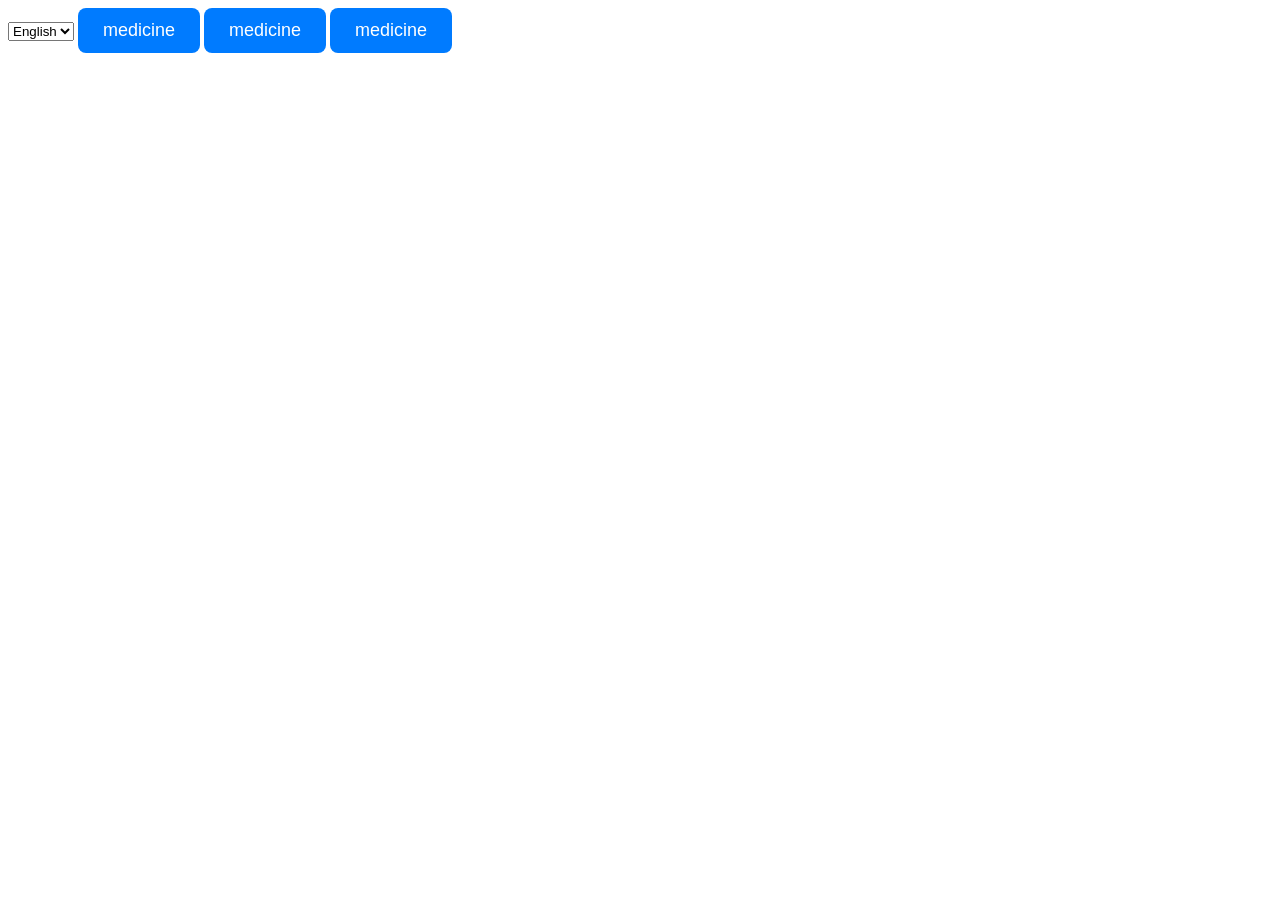
==== index.html @ cf08ea79 "Updated website" ====
<!DOCTYPE html>
<html lang="en">
<head>
    <meta charset="UTF-8">
    <meta http-equiv="X-UA-Compatible" content="IE=edge">
    <meta name="viewport" content="width=device-width, initial-scale=1.0">
    <title>home</title>
        <link rel="stylesheet" href="style.css">
</head>
<body>
    <select id="language">
    <option value="en">English</option>
    <option value="te">తెలుగు</option>
    </select>
    <button onclick="window.location.href='page.html'" data-key="button">medicine</button>
    <button onclick="window.location.href='note.html'" data-key="button">laddus</button>
    <button onclick="window.location.href='main.html'" data-key="button">thayari</button>
    <script src="script.js"></script>
</body>
</html>
---- style.css ----
button{
    background-color: #007BFF;
    color: white;
    padding: 12px 25px;
    border: none;
    border-radius: 8px;
    cursor: pointer; 
    font-size: 18px;
}
button.hover{
    background-color: #0056b3;
}
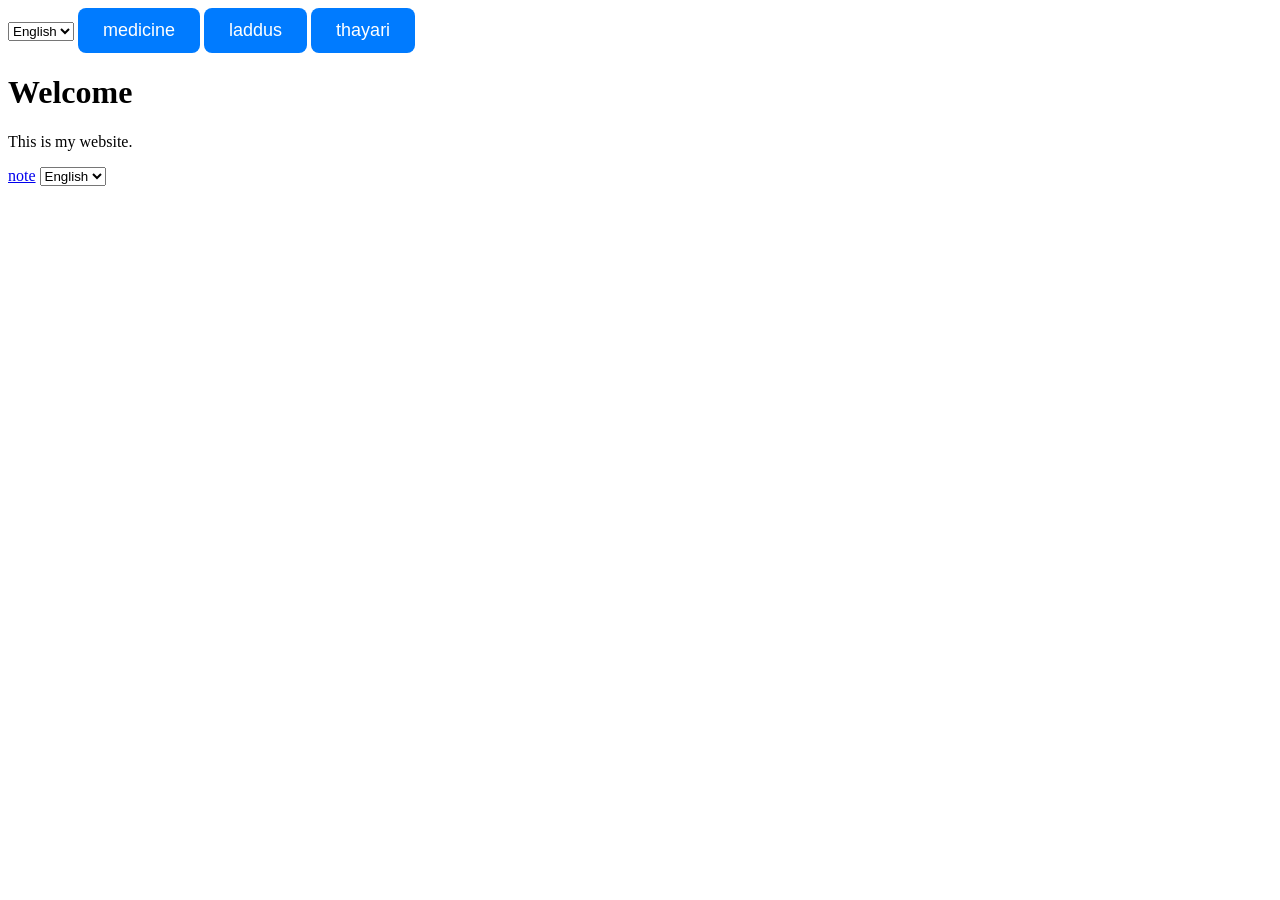
==== commit 3c92b53b: "Updated website" ====
--- a/index.html
+++ b/index.html
@@ -15,6 +15,19 @@
     <button onclick="window.location.href='page.html'" data-key="button">medicine</button>
     <button onclick="window.location.href='note.html'" data-key="button">laddus</button>
     <button onclick="window.location.href='main.html'" data-key="button">thayari</button>
-    <script src="script.js"></script>
+    <h1 data-i18n="home_title">Welcome</h1>
+
+<p data-i18n="home_desc">
+    This is my website.
+</p>
+
+<a href="note.html" data-i18n="about">note</a>
+
+<select id="language">
+    <option value="en">English</option>
+    <option value="te">తెలుగు</option>
+</select>
+
+<script src="js/language.js"></script>
 </body>
 </html>
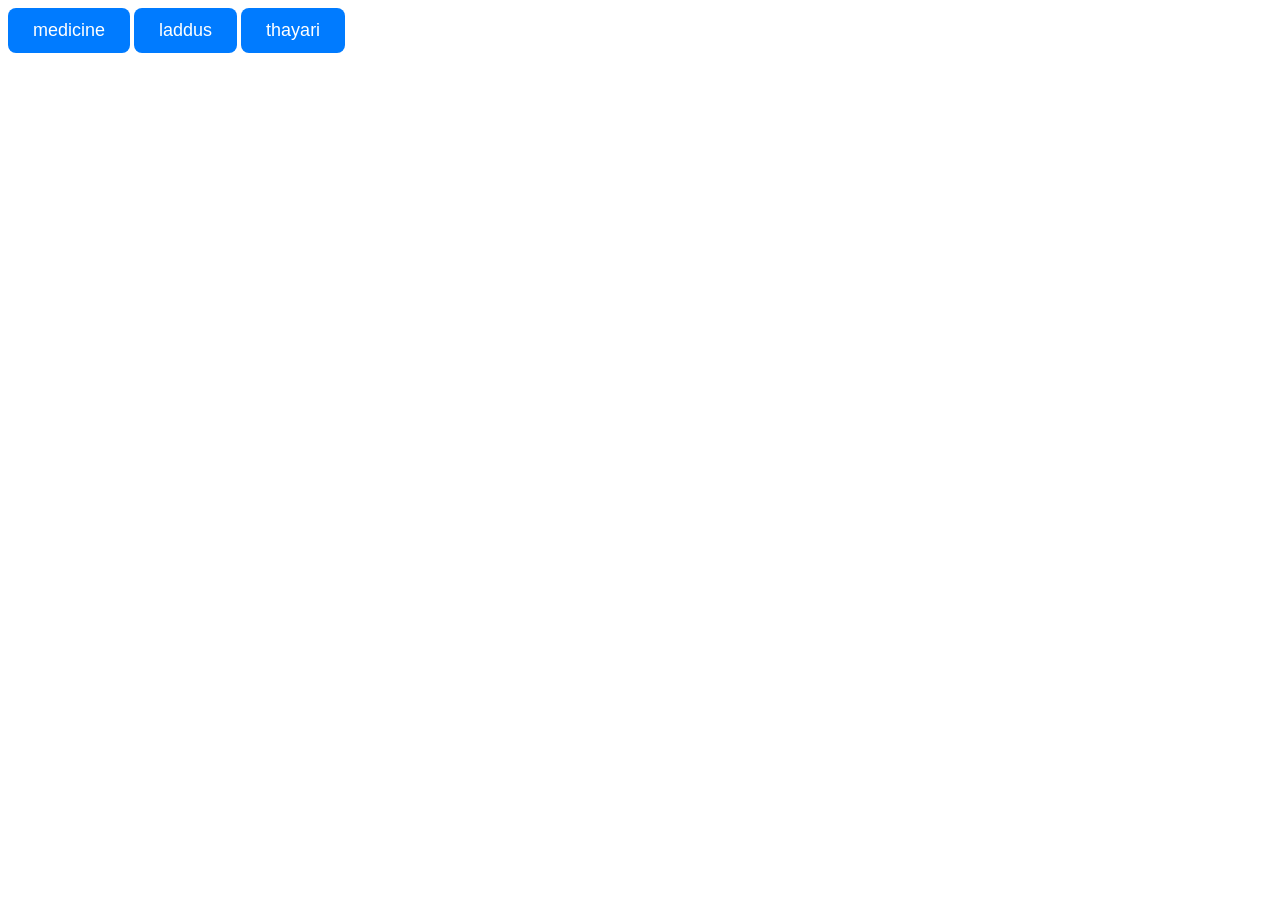
==== commit e60755d5: "Updated website" ====
--- a/index.html
+++ b/index.html
@@ -8,26 +8,8 @@
         <link rel="stylesheet" href="style.css">
 </head>
 <body>
-    <select id="language">
-    <option value="en">English</option>
-    <option value="te">తెలుగు</option>
-    </select>
     <button onclick="window.location.href='page.html'" data-key="button">medicine</button>
     <button onclick="window.location.href='note.html'" data-key="button">laddus</button>
     <button onclick="window.location.href='main.html'" data-key="button">thayari</button>
-    <h1 data-i18n="home_title">Welcome</h1>
-
-<p data-i18n="home_desc">
-    This is my website.
-</p>
-
-<a href="note.html" data-i18n="about">note</a>
-
-<select id="language">
-    <option value="en">English</option>
-    <option value="te">తెలుగు</option>
-</select>
-
-<script src="js/language.js"></script>
 </body>
 </html>
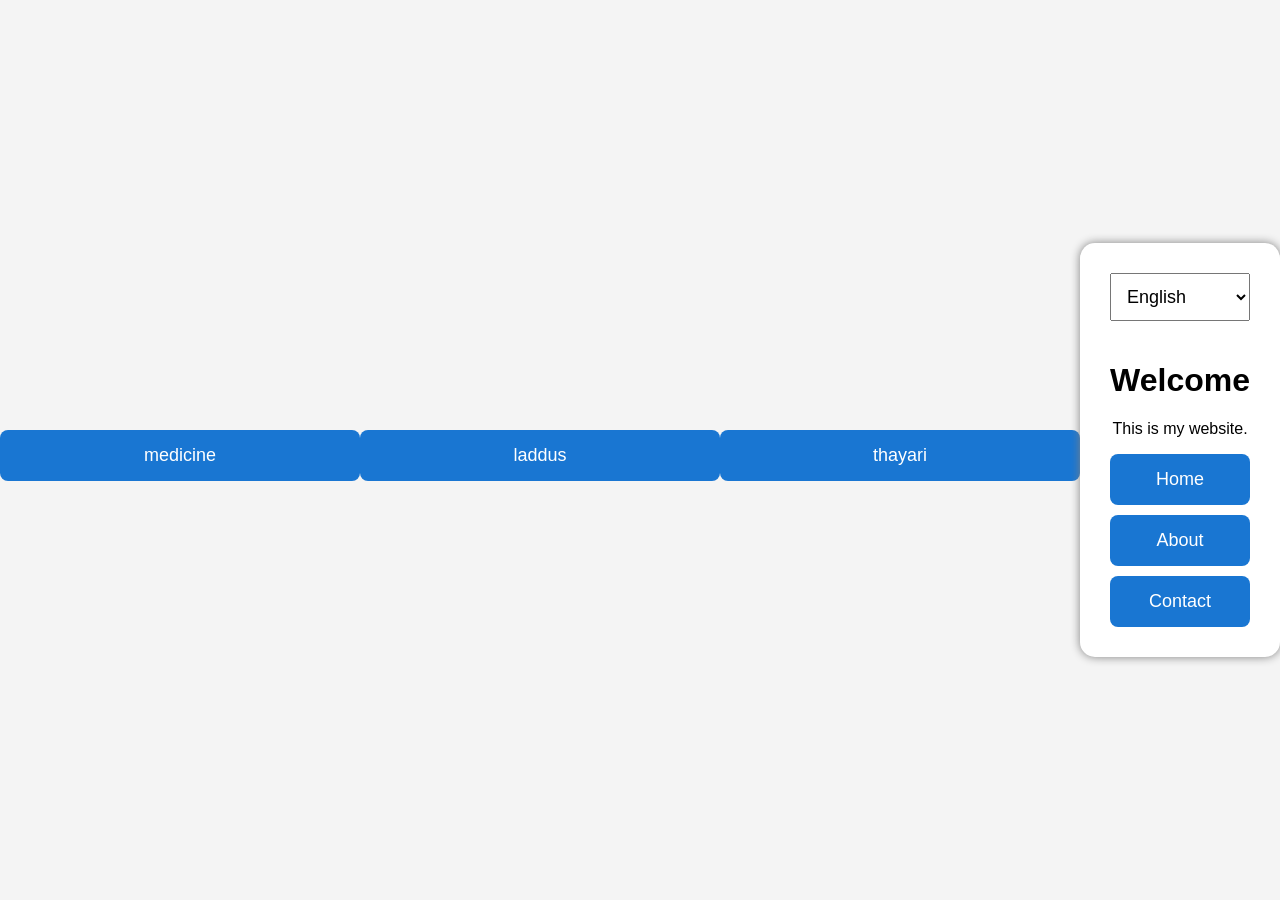
==== commit 13b7f8ce: "Updated website" ====
--- a/index.html
+++ b/index.html
@@ -11,5 +11,37 @@
     <button onclick="window.location.href='page.html'" data-key="button">medicine</button>
     <button onclick="window.location.href='note.html'" data-key="button">laddus</button>
     <button onclick="window.location.href='main.html'" data-key="button">thayari</button>
+    <div class="container">
+
+<div class="top">
+<select id="language">
+<option value="en">English</option>
+<option value="te">తెలుగు</option>
+<option value="hi">हिन्दी</option>
+</select>
+</div>
+
+<h1 id="title">Welcome</h1>
+
+<p id="description">
+This is my website.
+</p>
+
+<button id="home">
+Home
+</button>
+
+<button id="about">
+About
+</button>
+
+<button id="contact">
+Contact
+</button>
+
+</div>
+
+<script src="script.js"></script>
+
 </body>
 </html>
--- a/style.css
+++ b/style.css
@@ -9,4 +9,79 @@
 }
 button.hover{
     background-color: #0056b3;
+}
+body{
+
+margin:0;
+padding:0;
+font-family:Arial;
+
+background:#f4f4f4;
+
+display:flex;
+
+justify-content:center;
+
+align-items:center;
+
+height:100vh;
+
+}
+
+.container{
+
+width:350px;
+
+background:white;
+
+padding:30px;
+
+border-radius:15px;
+
+box-shadow:0 0 10px gray;
+
+text-align:center;
+
+}
+
+select{
+
+width:100%;
+
+padding:12px;
+
+font-size:18px;
+
+margin-bottom:20px;
+
+}
+
+button{
+
+display:block;
+
+width:100%;
+
+padding:15px;
+
+margin-top:10px;
+
+font-size:18px;
+
+cursor:pointer;
+
+border:none;
+
+border-radius:8px;
+
+background:#1976d2;
+
+color:white;
+
+}
+
+button:hover{
+
+background:#0d47a1;
+
 }
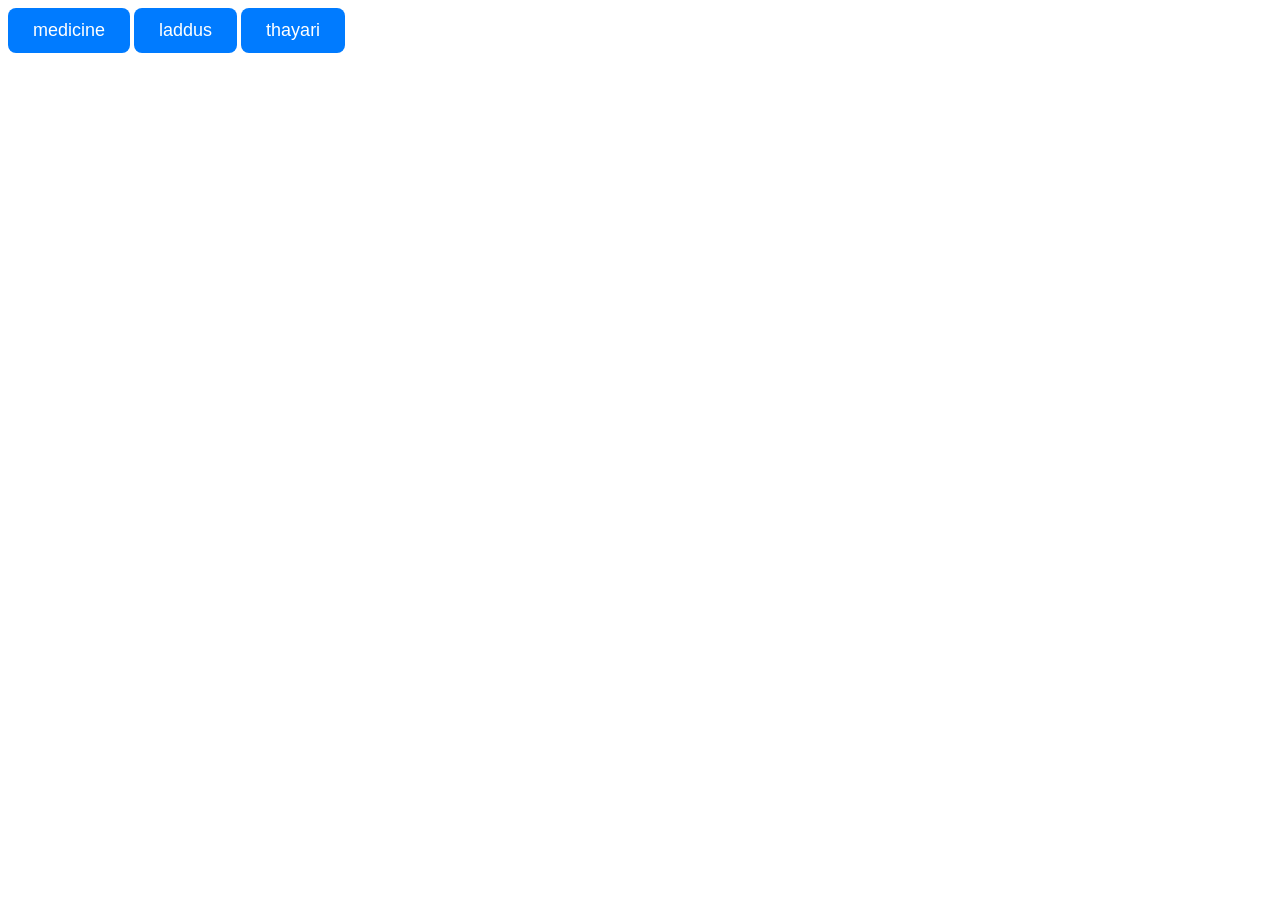
==== commit d7850fb0: "Updated website" ====
--- a/index.html
+++ b/index.html
@@ -11,37 +11,5 @@
     <button onclick="window.location.href='page.html'" data-key="button">medicine</button>
     <button onclick="window.location.href='note.html'" data-key="button">laddus</button>
     <button onclick="window.location.href='main.html'" data-key="button">thayari</button>
-    <div class="container">
-
-<div class="top">
-<select id="language">
-<option value="en">English</option>
-<option value="te">తెలుగు</option>
-<option value="hi">हिन्दी</option>
-</select>
-</div>
-
-<h1 id="title">Welcome</h1>
-
-<p id="description">
-This is my website.
-</p>
-
-<button id="home">
-Home
-</button>
-
-<button id="about">
-About
-</button>
-
-<button id="contact">
-Contact
-</button>
-
-</div>
-
-<script src="script.js"></script>
-
 </body>
 </html>
--- a/style.css
+++ b/style.css
@@ -9,79 +9,4 @@
 }
 button.hover{
     background-color: #0056b3;
-}
-body{
-
-margin:0;
-padding:0;
-font-family:Arial;
-
-background:#f4f4f4;
-
-display:flex;
-
-justify-content:center;
-
-align-items:center;
-
-height:100vh;
-
-}
-
-.container{
-
-width:350px;
-
-background:white;
-
-padding:30px;
-
-border-radius:15px;
-
-box-shadow:0 0 10px gray;
-
-text-align:center;
-
-}
-
-select{
-
-width:100%;
-
-padding:12px;
-
-font-size:18px;
-
-margin-bottom:20px;
-
-}
-
-button{
-
-display:block;
-
-width:100%;
-
-padding:15px;
-
-margin-top:10px;
-
-font-size:18px;
-
-cursor:pointer;
-
-border:none;
-
-border-radius:8px;
-
-background:#1976d2;
-
-color:white;
-
-}
-
-button:hover{
-
-background:#0d47a1;
-
 }
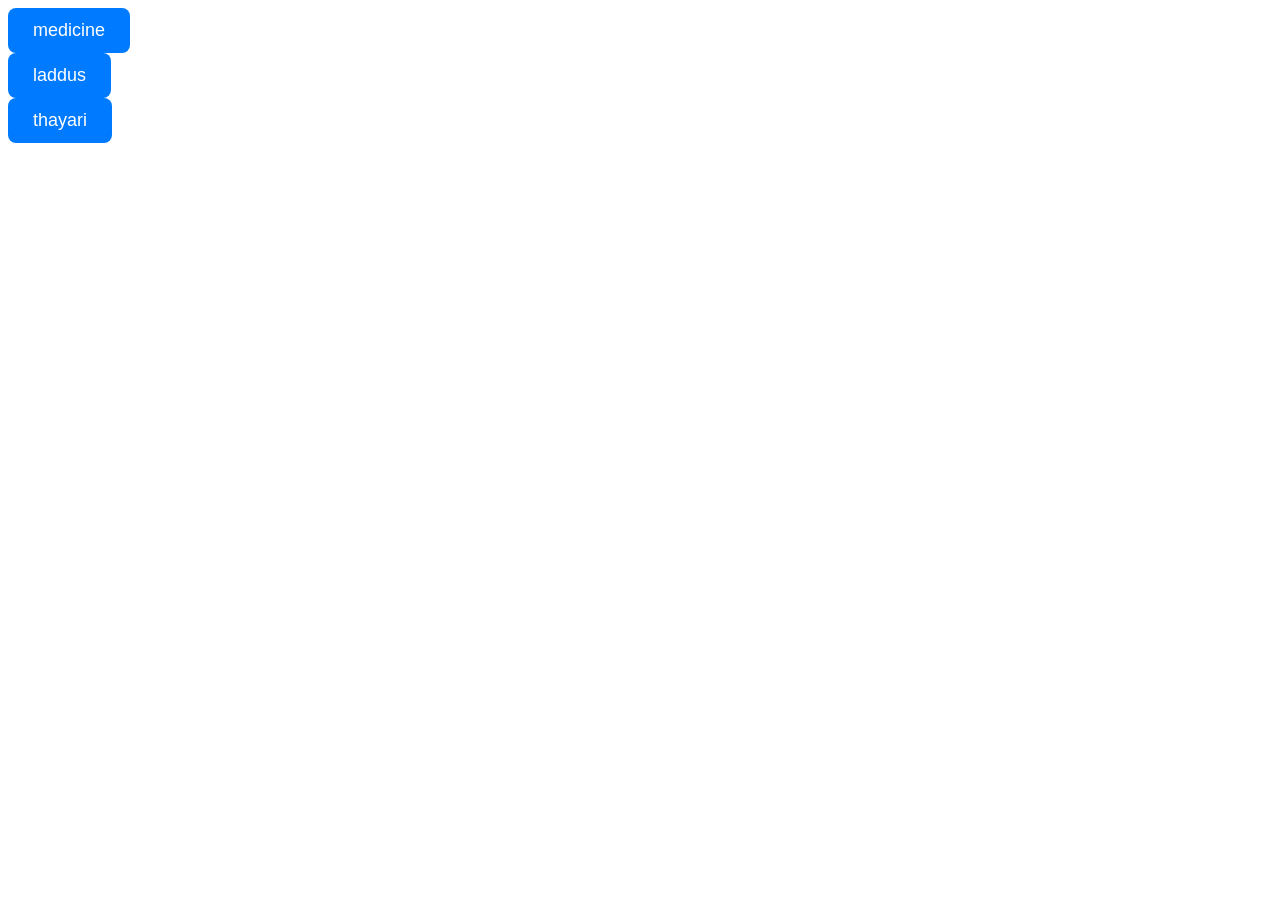
==== commit d2945f18: "Updated website" ====
--- a/index.html
+++ b/index.html
@@ -8,8 +8,8 @@
         <link rel="stylesheet" href="style.css">
 </head>
 <body>
-    <button onclick="window.location.href='page.html'" data-key="button">medicine</button>
-    <button onclick="window.location.href='note.html'" data-key="button">laddus</button>
-    <button onclick="window.location.href='main.html'" data-key="button">thayari</button>
+    <button onclick="window.location.href='page.html'">medicine</button><br>
+    <button onclick="window.location.href='note.html'">laddus</button><br>
+    <button onclick="window.location.href='main.html'">thayari</button>
 </body>
 </html>
--- a/style.css
+++ b/style.css
@@ -9,4 +9,7 @@
 }
 button.hover{
     background-color: #0056b3;
+}
+body{
+    background-image:url(https://c8.alamy.com/comp/3E06H9A/a-pencil-drawing-of-a-hen-with-chicks-and-a-rooster-this-isolated-illustration-is-perfect-for-themed-cards-invitations-labels-restaurant-menus-3E06H9A.jpg) ;
 }
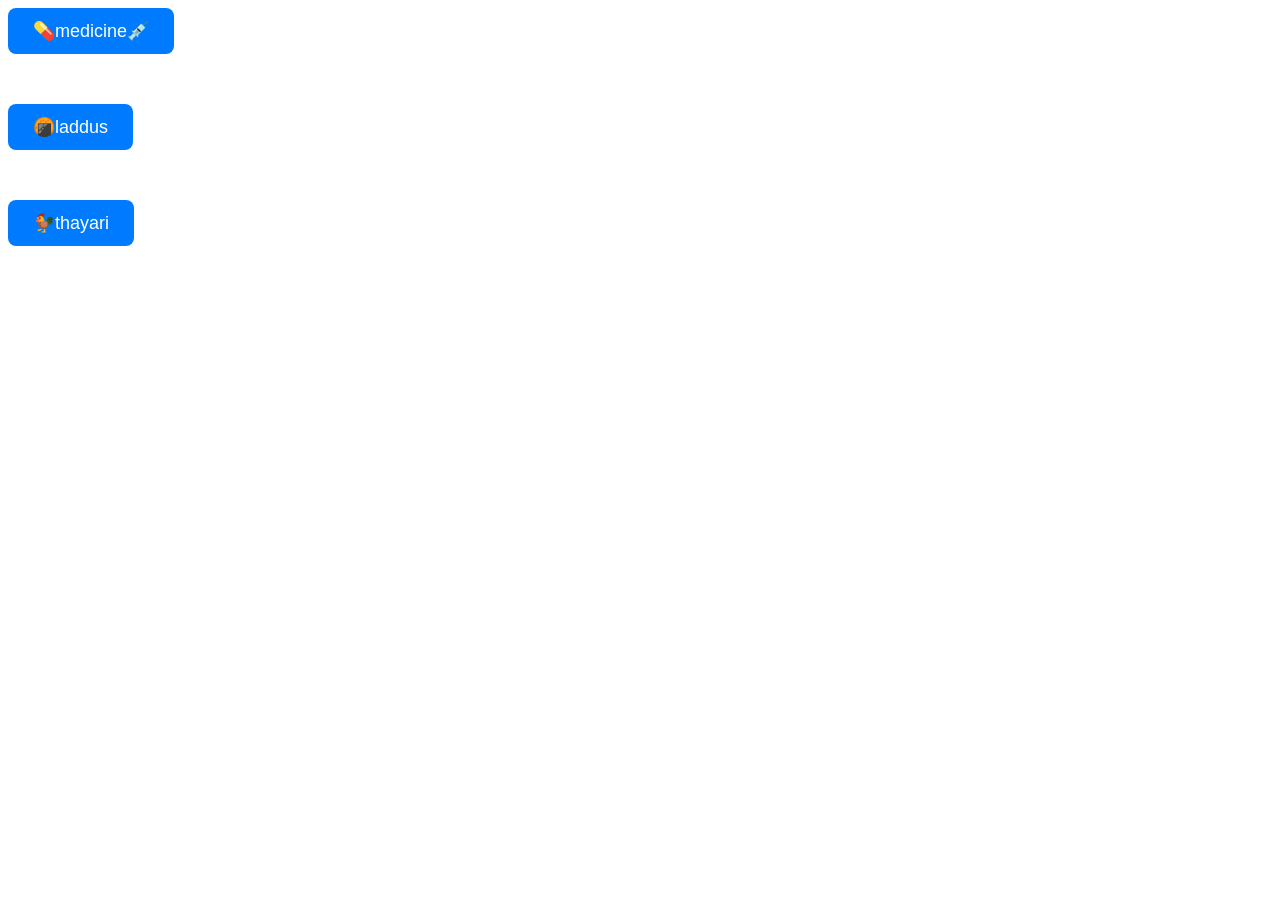
==== commit ded285d7: "Updated website" ====
--- a/index.html
+++ b/index.html
@@ -8,8 +8,8 @@
         <link rel="stylesheet" href="style.css">
 </head>
 <body>
-    <button onclick="window.location.href='page.html'">medicine</button><br>
-    <button onclick="window.location.href='note.html'">laddus</button><br>
-    <button onclick="window.location.href='main.html'">thayari</button>
+    <button onclick="window.location.href='page.html'">💊medicine💉</button><br>
+    <button onclick="window.location.href='note.html'">🍘laddus</button><br>
+    <button onclick="window.location.href='main.html'">🐓thayari</button>
 </body>
 </html>
--- a/style.css
+++ b/style.css
@@ -6,10 +6,11 @@
     border-radius: 8px;
     cursor: pointer; 
     font-size: 18px;
+    margin-bottom: 50px;
 }
 button.hover{
     background-color: #0056b3;
 }
 body{
     background-image:url(https://c8.alamy.com/comp/3E06H9A/a-pencil-drawing-of-a-hen-with-chicks-and-a-rooster-this-isolated-illustration-is-perfect-for-themed-cards-invitations-labels-restaurant-menus-3E06H9A.jpg) ;
-}+}
